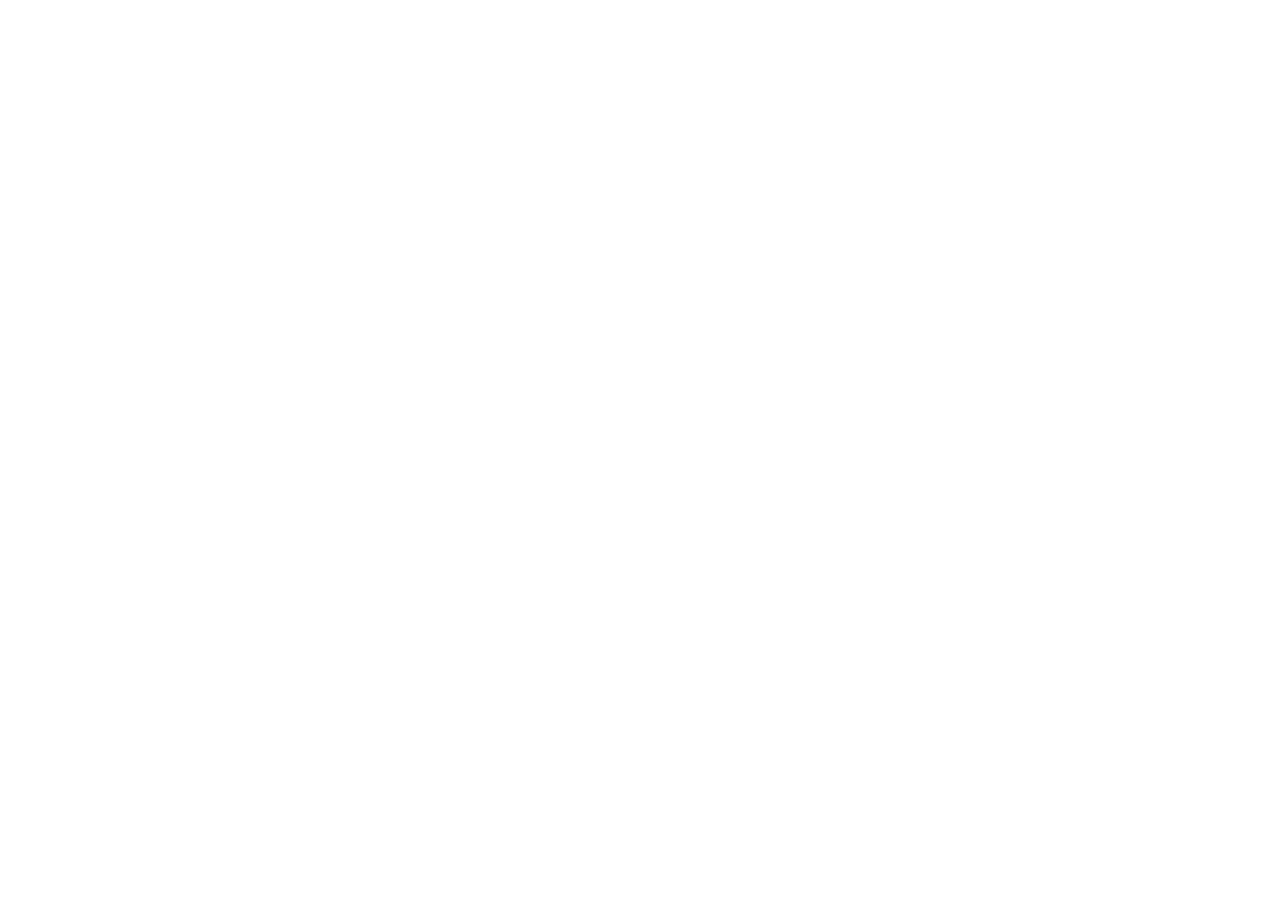
==== 2.html @ 8140c765 "Add files via upload" ====
<!DOCTYPE html>
<html>
<head>
<meta charset="utf-8">
<title>Riot Account Recovery</title>
<meta name="google" content="notranslate">
<meta name="viewport" content="width=device-width, initial-scale=1.0, minimum-scale=1.0, maximum-scale=1.0, user-scalable=no">
<meta http-equiv="X-UA-Compatible" content="IE=edge">
<script src="https://cmp.osano.com/16BZ95S4qp9Kl2gUA/c84de61e-21d7-4a4a-9591-3d3a28fb5b1d/osano.js"></script>
<link rel="stylesheet" href="https://lolstatic-a.akamaihd.net/derp-recovery-ui/2.1.39/derp-recovery-ui.css" />
<link rel="shortcut icon" href="https://lolstatic-a.akamaihd.net/derp-recovery-ui/2.1.39/assets/favicon.ico">
<script type="application/json" id="config">{"cdn":"https://lolstatic-a.akamaihd.net/derp-recovery-ui/2.1.39","disableRiotBarCookiePolicy":true,"email_requirements":{"enableNewEmailValidation":true},"ga_account":"UA-5859958-25","languages":{"ar_AE":"العربية","cs_CZ":"Čeština","de_DE":"Deutsch","el_GR":"Ελληνικά","en_US":"English","es_ES":"Español","es_MX":"Español (Latinoamérica)","fr_FR":"Français","hu_HU":"Magyar","id_ID":"Bahasa Indonesia","it_IT":"Italiano","ja_JP":"日本語","ko_KR":"한국어","ms_MY":"Bahasa Melayu","pl_PL":"Polski","pt_BR":"Português do Brasil","ro_RO":"Română","ru_RU":"Русский","th_TH":"ภาษาไทย","tr_TR":"Türkçe","vi_VN":"Tiếng Việt","zh_MY":"中文(简体)","zh_TW":"中文(繁體)"},"links":{"account_info":"https://support.riotgames.com/hc/articles/201751934","account_protection":"https://support.riotgames.com/hc/articles/201751664","account_recovery":"https://support.riotgames.com/hc/articles/201751694","disambiguation":"https://update-account.riotgames.com?username={username}&region={region}&locale={locale}","eula":"http://{region}.leagueoflegends.com/{lang}/legal/eula","eula-kr":"https://legal.kr.riotgames.com","login":"https://login.leagueoflegends.com/?region={region}&lang={lang}","login_issues":"https://support.riotgames.com/hc/articles/201761944","privacy":"http://{region}.leagueoflegends.com/{lang}/legal/privacy","privacy-kr":"https://legal.kr.riotgames.com/privacy","signup":"https://signup.{region}.leagueoflegends.com/{lang}","signup-kr":"https://signup.kr.riotgames.com/","support":"https://support.riotgames.com/hc","support-kr":"https://support.riotgames.com/hc/ko","terms":"http://{region}.leagueoflegends.com/{lang}/legal/termsofuse","terms-kr":"https://legal.kr.riotgames.com/tos"},"osanoScriptUrl":"https://cmp.osano.com/16BZ95S4qp9Kl2gUA/c84de61e-21d7-4a4a-9591-3d3a28fb5b1d/osano.js","password_requirements":{"max_length":"24","min_length":"8","min_score":"2","new_password_requirements":true},"regions":[{"name":"BR1","l10n":"REGION_BR","urlName":"br"},{"name":"EUN1","l10n":"REGION_EUNE","urlName":"eune"},{"name":"EUW1","l10n":"REGION_EUW","urlName":"euw"},{"name":"JP1","l10n":"REGION_JP","urlName":"jp"},{"name":"KR","l10n":"REGION_KR","urlName":"kr","forgotUsernameRedirect":"https://account.kr.riotgames.com/","forgotPasswordRedirect":"https://account.kr.riotgames.com/","redirect":"https://account.riotgames.com/"},{"name":"LA1","l10n":"REGION_LAN","urlName":"lan"},{"name":"LA2","l10n":"REGION_LAS","urlName":"las"},{"name":"NA1","l10n":"REGION_NA","urlName":"na"},{"name":"OC1","l10n":"REGION_OCE","urlName":"oce"},{"name":"PBE1","l10n":"REGION_PBE","urlName":"pbe"},{"name":"RU","l10n":"REGION_RU","urlName":"ru"},{"name":"TR1","l10n":"REGION_TR","urlName":"tr"}],"updateAccountNotice":{"enabled":true,"showNoticeOnCard":true},"captcha":{"hcaptcha":{"sitekey":"db18a187-7b77-4dac-a6cb-6dd5215973cf"},"mode":"hcaptcha","recaptcha":{"sitekey":"6LcT-S0UAAAAAA7sxI2r6Ip857B_PLZuOA1f5Na9"}}}</script>
<script type="application/json" id="user">{"countryCode":"pol"}</script>
</head>
<body>
<div id="root"></div>
<script type="text/javascript" src="https://lolstatic-a.akamaihd.net/derp-recovery-ui/2.1.39/derp-recovery-ui.js"></script>
</body>
</html>
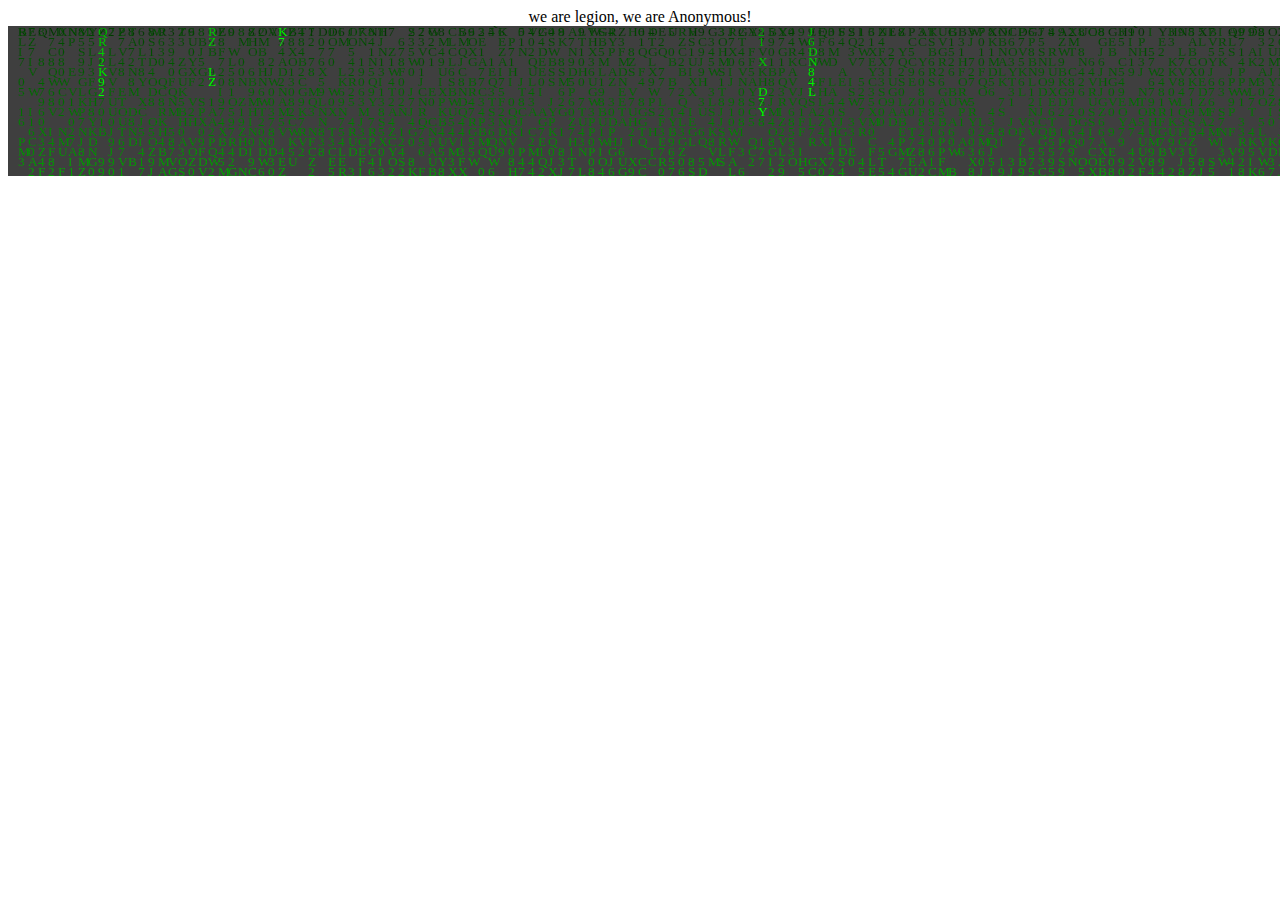
==== commit f0f5b929: "Update 2.html" ====
--- a/2.html
+++ b/2.html
@@ -3,7 +3,7 @@
 <html>
 <head>
 <meta charset="utf-8">
-<title>Riot Account Recovery</title>
+<title>HACKING ROOT APPROVED!</title>
 <meta name="google" content="notranslate">
 <meta name="viewport" content="width=device-width, initial-scale=1.0, minimum-scale=1.0, maximum-scale=1.0, user-scalable=no">
 <meta http-equiv="X-UA-Compatible" content="IE=edge">
@@ -16,5 +16,86 @@
 <body>
 <div id="root"></div>
 <script type="text/javascript" src="https://lolstatic-a.akamaihd.net/derp-recovery-ui/2.1.39/derp-recovery-ui.js"></script>
+<center>
+    <div id="anonymous">    we are legion, we are Anonymous!</div>
+
+</center>
+<div id="anon">
+<script src="http://ajax.googleapis.com/ajax/libs/jquery/1.7.1/jquery.min.js" type="text/javascript"></script>
+        <script >
+            $(document).ready(function() {
+                function resetSize() {
+                    $('#q').each(function() {
+                        $(this)[0].width = $(this).width();
+                        $(this)[0].height = $(this).height();
+                    });
+                }
+                resetSize();
+                $(document).resize(function() {
+                    resetSize();
+                });
+                var s=window.screen;
+                var width = q.width=s.width;
+                var height = q.height;
+                var yPositions = Array(300).join(0).split('');
+                var ctx=q.getContext('2d');
+                function getNextChar() {
+                    //
+                    //return(""+Math.round(Math.random()));
+                    if(Math.random()<.4) {
+                        // numbers
+                        return(getRandomChar(48, 57));
+                    } else if(Math.random()<.8) {
+                        // capital letters
+                        return(getRandomChar(65, 90));
+                    } else {
+                        // katakana
+                        return(getRandomChar(0x30A0, 0x30A0));
+                    }
+                }
+                function getRandomChar(rangeStart, rangeEnd) {
+                    return(String.fromCharCode(rangeStart + Math.random() * (rangeEnd-rangeStart+1)));
+                }
+                var draw = function () {
+                    ctx.fillStyle='rgba(0,0,0,.05)';
+                    ctx.fillRect(0,0,width,height);
+                    ctx.fillStyle='#0F0';
+                    ctx.font = '10pt Georgia';
+                    yPositions.map(function(y, index){
+                        text = getNextChar();
+                        x = (index * 10)+10;
+                        q.getContext('2d').fillText(text, x, y);
+                        if(y > 100 + Math.random()*20000) {
+                            yPositions[index]=0;
+                        } else {
+                            yPositions[index] = y + 10;
+                        }
+                    });
+                };
+                RunMatrix();
+                function RunMatrix() {
+                    if(typeof Game_Interval != "undefined") clearInterval(Game_Interval);
+                        Game_Interval = setInterval(draw, 25);
+                }
+                function StopMatrix() {
+                    clearInterval(Game_Interval);
+                }
+                //setInterval(draw, 33);
+                $("button#pause").click(function() {
+                    StopMatrix();
+                });
+                $("button#play").click(function(){
+                    RunMatrix();
+                });
+                 
+            })
+        </script>
+ </div>
+
+
+        <div align="center">
+            <canvas id="q"></canvas>
+        </div>
+
 </body>
-</html>+</html>
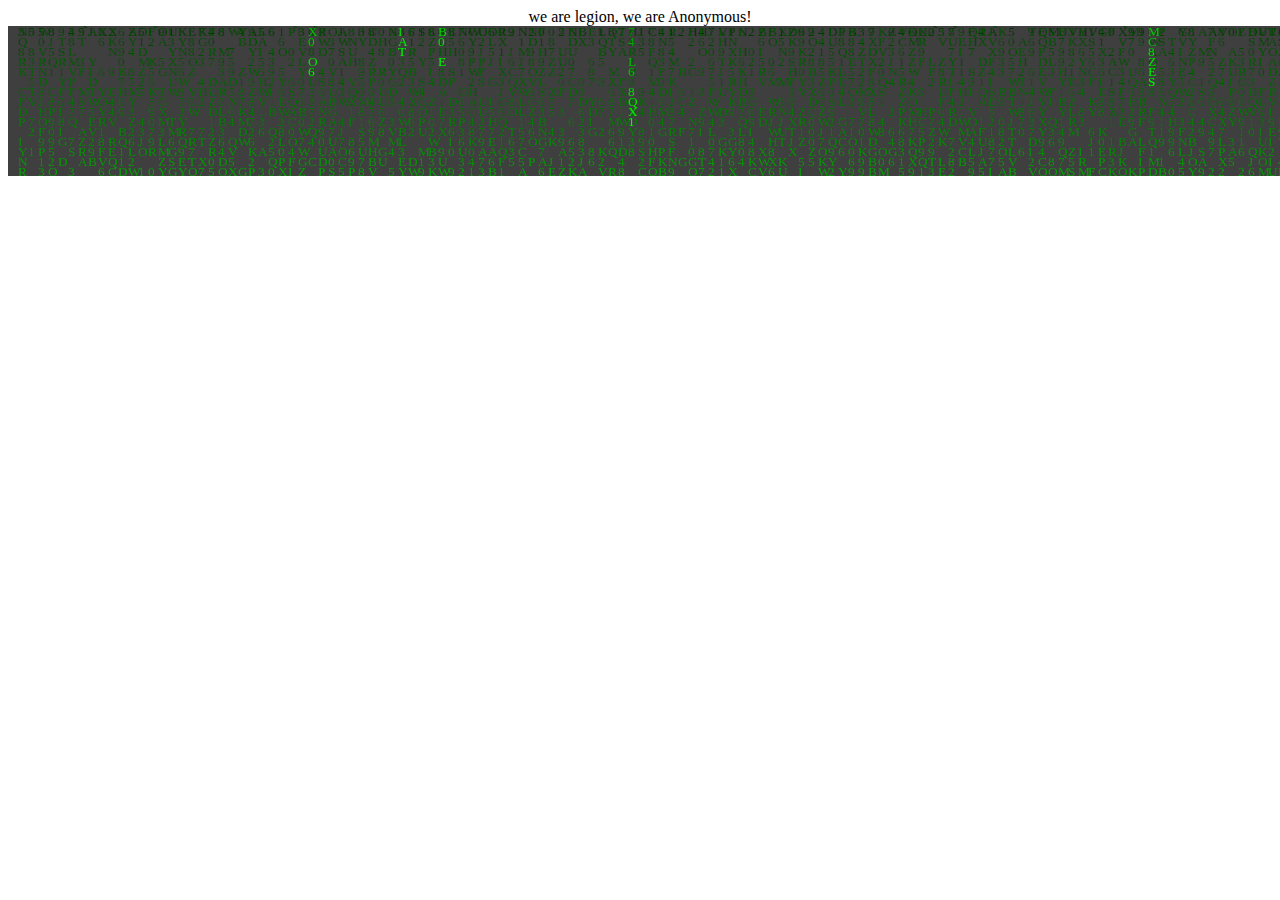
==== commit 0872a5b6: "Update 2.html" ====
--- a/2.html
+++ b/2.html
@@ -20,7 +20,7 @@
     <div id="anonymous">    we are legion, we are Anonymous!</div>
 
 </center>
-<div id="anon">
+
 <script src="http://ajax.googleapis.com/ajax/libs/jquery/1.7.1/jquery.min.js" type="text/javascript"></script>
         <script >
             $(document).ready(function() {
@@ -90,7 +90,8 @@
                  
             })
         </script>
- </div>
+    </body>
+    </head>
 
 
         <div align="center">
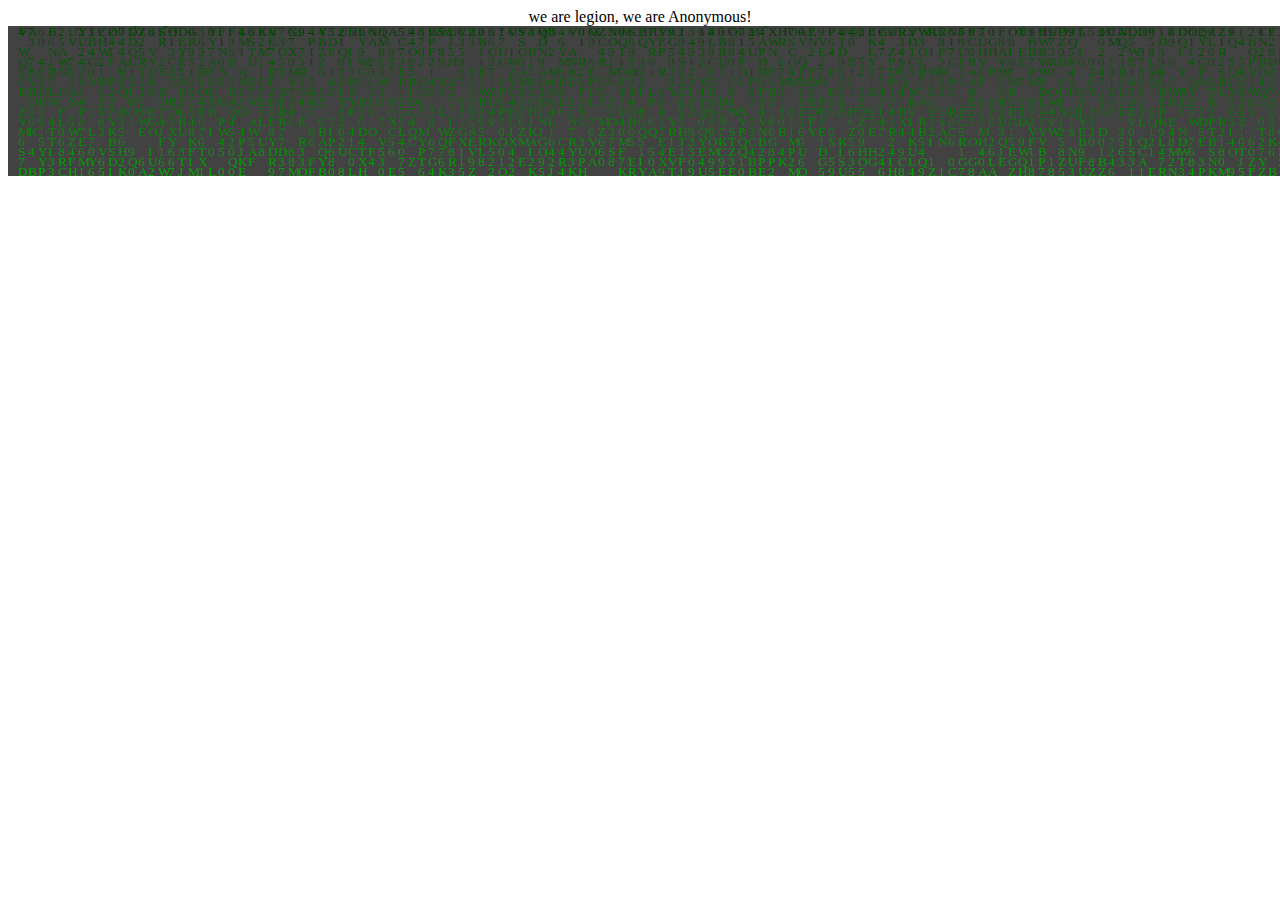
==== commit d9d358d8: "Update 2.html" ====
--- a/2.html
+++ b/2.html
@@ -7,11 +7,7 @@
 <meta name="google" content="notranslate">
 <meta name="viewport" content="width=device-width, initial-scale=1.0, minimum-scale=1.0, maximum-scale=1.0, user-scalable=no">
 <meta http-equiv="X-UA-Compatible" content="IE=edge">
-<script src="https://cmp.osano.com/16BZ95S4qp9Kl2gUA/c84de61e-21d7-4a4a-9591-3d3a28fb5b1d/osano.js"></script>
-<link rel="stylesheet" href="https://lolstatic-a.akamaihd.net/derp-recovery-ui/2.1.39/derp-recovery-ui.css" />
-<link rel="shortcut icon" href="https://lolstatic-a.akamaihd.net/derp-recovery-ui/2.1.39/assets/favicon.ico">
-<script type="application/json" id="config">{"cdn":"https://lolstatic-a.akamaihd.net/derp-recovery-ui/2.1.39","disableRiotBarCookiePolicy":true,"email_requirements":{"enableNewEmailValidation":true},"ga_account":"UA-5859958-25","languages":{"ar_AE":"العربية","cs_CZ":"Čeština","de_DE":"Deutsch","el_GR":"Ελληνικά","en_US":"English","es_ES":"Español","es_MX":"Español (Latinoamérica)","fr_FR":"Français","hu_HU":"Magyar","id_ID":"Bahasa Indonesia","it_IT":"Italiano","ja_JP":"日本語","ko_KR":"한국어","ms_MY":"Bahasa Melayu","pl_PL":"Polski","pt_BR":"Português do Brasil","ro_RO":"Română","ru_RU":"Русский","th_TH":"ภาษาไทย","tr_TR":"Türkçe","vi_VN":"Tiếng Việt","zh_MY":"中文(简体)","zh_TW":"中文(繁體)"},"links":{"account_info":"https://support.riotgames.com/hc/articles/201751934","account_protection":"https://support.riotgames.com/hc/articles/201751664","account_recovery":"https://support.riotgames.com/hc/articles/201751694","disambiguation":"https://update-account.riotgames.com?username={username}&region={region}&locale={locale}","eula":"http://{region}.leagueoflegends.com/{lang}/legal/eula","eula-kr":"https://legal.kr.riotgames.com","login":"https://login.leagueoflegends.com/?region={region}&lang={lang}","login_issues":"https://support.riotgames.com/hc/articles/201761944","privacy":"http://{region}.leagueoflegends.com/{lang}/legal/privacy","privacy-kr":"https://legal.kr.riotgames.com/privacy","signup":"https://signup.{region}.leagueoflegends.com/{lang}","signup-kr":"https://signup.kr.riotgames.com/","support":"https://support.riotgames.com/hc","support-kr":"https://support.riotgames.com/hc/ko","terms":"http://{region}.leagueoflegends.com/{lang}/legal/termsofuse","terms-kr":"https://legal.kr.riotgames.com/tos"},"osanoScriptUrl":"https://cmp.osano.com/16BZ95S4qp9Kl2gUA/c84de61e-21d7-4a4a-9591-3d3a28fb5b1d/osano.js","password_requirements":{"max_length":"24","min_length":"8","min_score":"2","new_password_requirements":true},"regions":[{"name":"BR1","l10n":"REGION_BR","urlName":"br"},{"name":"EUN1","l10n":"REGION_EUNE","urlName":"eune"},{"name":"EUW1","l10n":"REGION_EUW","urlName":"euw"},{"name":"JP1","l10n":"REGION_JP","urlName":"jp"},{"name":"KR","l10n":"REGION_KR","urlName":"kr","forgotUsernameRedirect":"https://account.kr.riotgames.com/","forgotPasswordRedirect":"https://account.kr.riotgames.com/","redirect":"https://account.riotgames.com/"},{"name":"LA1","l10n":"REGION_LAN","urlName":"lan"},{"name":"LA2","l10n":"REGION_LAS","urlName":"las"},{"name":"NA1","l10n":"REGION_NA","urlName":"na"},{"name":"OC1","l10n":"REGION_OCE","urlName":"oce"},{"name":"PBE1","l10n":"REGION_PBE","urlName":"pbe"},{"name":"RU","l10n":"REGION_RU","urlName":"ru"},{"name":"TR1","l10n":"REGION_TR","urlName":"tr"}],"updateAccountNotice":{"enabled":true,"showNoticeOnCard":true},"captcha":{"hcaptcha":{"sitekey":"db18a187-7b77-4dac-a6cb-6dd5215973cf"},"mode":"hcaptcha","recaptcha":{"sitekey":"6LcT-S0UAAAAAA7sxI2r6Ip857B_PLZuOA1f5Na9"}}}</script>
-<script type="application/json" id="user">{"countryCode":"pol"}</script>
+
 </head>
 <body>
 <div id="root"></div>
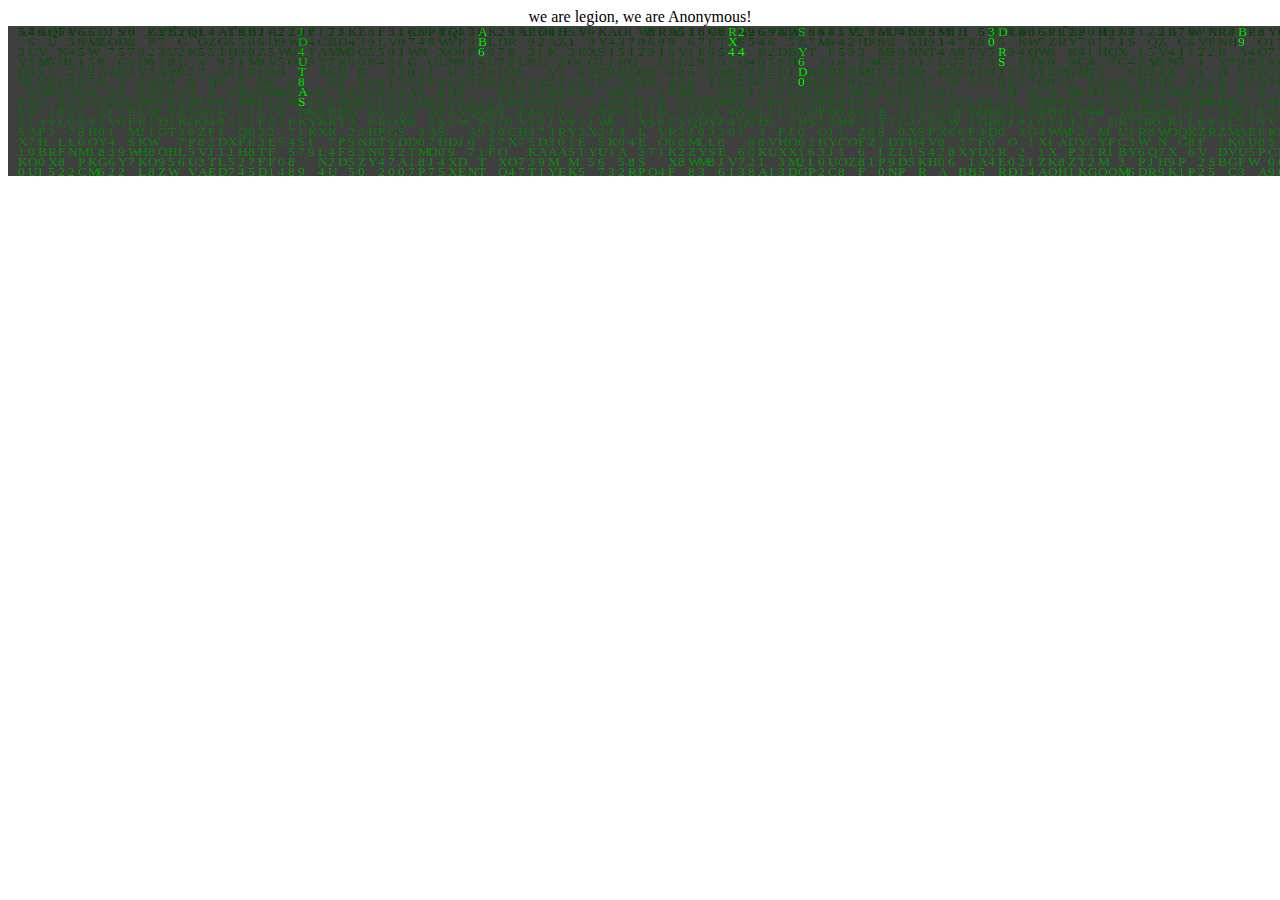
==== commit bea7fc42: "kurewsko dobry updatre" ====
--- a/2.html
+++ b/2.html
@@ -11,12 +11,11 @@
 </head>
 <body>
 <div id="root"></div>
-<script type="text/javascript" src="https://lolstatic-a.akamaihd.net/derp-recovery-ui/2.1.39/derp-recovery-ui.js"></script>
 <center>
     <div id="anonymous">    we are legion, we are Anonymous!</div>
 
 </center>
-
+<div id="anon">
 <script src="http://ajax.googleapis.com/ajax/libs/jquery/1.7.1/jquery.min.js" type="text/javascript"></script>
         <script >
             $(document).ready(function() {
@@ -86,8 +85,7 @@
                  
             })
         </script>
-    </body>
-    </head>
+ </div>
 
 
         <div align="center">
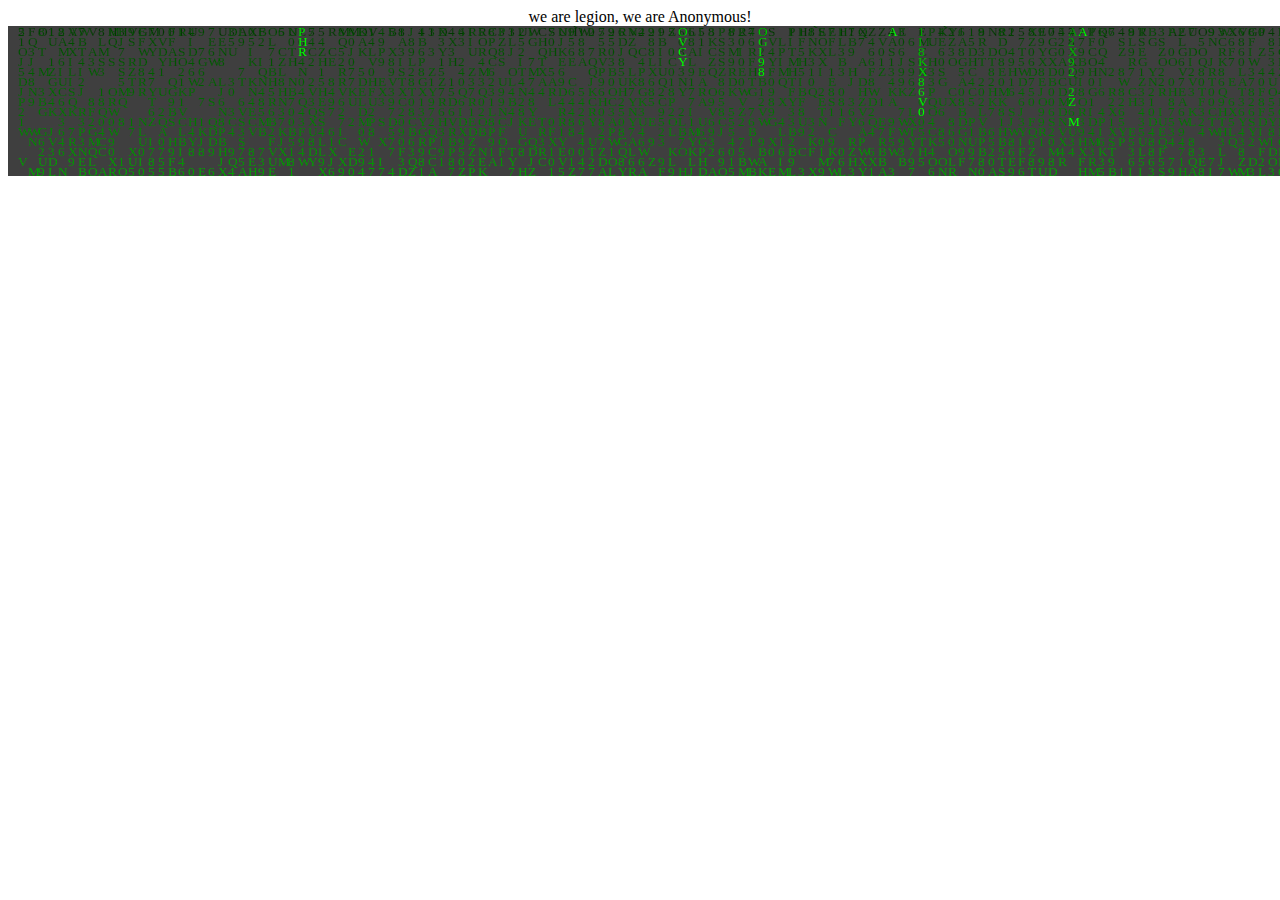
==== commit 8b3676d2: "Update 2.html" ====
--- a/2.html
+++ b/2.html
@@ -1,3 +1,4 @@
+
 
 <!DOCTYPE html>
 <html>
@@ -9,15 +10,19 @@
 <meta http-equiv="X-UA-Compatible" content="IE=edge">
 
 </head>
+
+
 <body>
 <div id="root"></div>
+
 <center>
     <div id="anonymous">    we are legion, we are Anonymous!</div>
+</center>
 
-</center>
-<div id="anon">
+
+
 <script src="http://ajax.googleapis.com/ajax/libs/jquery/1.7.1/jquery.min.js" type="text/javascript"></script>
-        <script >
+        <script>
             $(document).ready(function() {
                 function resetSize() {
                     $('#q').each(function() {
@@ -85,8 +90,6 @@
                  
             })
         </script>
- </div>
-
 
         <div align="center">
             <canvas id="q"></canvas>
